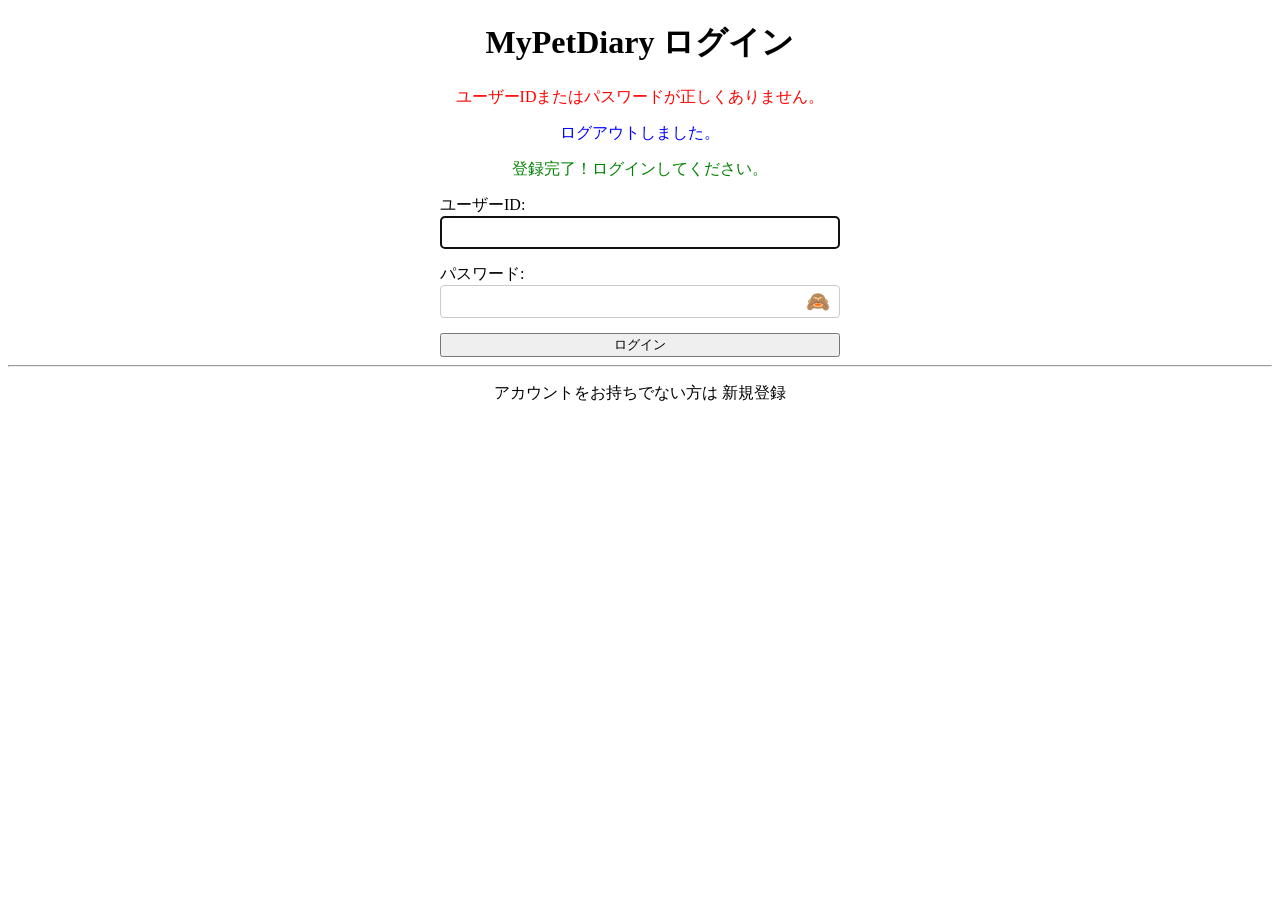
==== login.html @ 3652b0ef "Add files via upload" ====
<!DOCTYPE html>
<html xmlns:th="http://www.thymeleaf.org">
<head>
    <meta charset="UTF-8">
    <title>ログイン - MyPetDiary</title>
    <link rel="stylesheet" th:href="@{/css/style.css}">
    <style>
        .login-form-group { max-width: 400px; margin: 0 auto 15px auto; text-align: left; }
        .login-input { width: 100%; padding: 8px; box-sizing: border-box; border: 1px solid #ccc; border-radius: 4px; }
        .password-wrapper { position: relative; display: flex; align-items: center; width: 100%; }
    </style>
</head>
<body>
    <div class="container" style="text-align: center;">
        <h1>MyPetDiary ログイン</h1>

        <div th:if="${param.error}" style="color: red; margin-bottom: 15px;">ユーザーIDまたはパスワードが正しくありません。</div>
        <div th:if="${param.logout}" style="color: blue; margin-bottom: 15px;">ログアウトしました。</div>
        <div th:if="${param.register_success}" style="color: green; margin-bottom: 15px;">登録完了！ログインしてください。</div>

        <form th:action="@{/login}" method="post">
            <div class="login-form-group">
                <label for="username">ユーザーID:</label>
                <input type="text" id="username" name="username" required autofocus class="login-input">
            </div>

            <div class="login-form-group">
                <label for="password">パスワード:</label>
                <div class="password-wrapper">
                    <input type="password" id="password" name="password" required class="login-input" style="padding-right: 45px;">
                    <span id="togglePassword" style="position: absolute; right: 10px; cursor: pointer; font-size: 1.2em;">🙈</span>
                </div>
            </div>

            <button type="submit" class="btn" style="max-width: 400px; width: 100%;">ログイン</button>
        </form>

        <hr>
        <p>アカウントをお持ちでない方は <a th:href="@{/register}">新規登録</a></p>
    </div>

    <script>
        const togglePassword = document.querySelector('#togglePassword');
        const passwordInput = document.querySelector('#password');
        togglePassword.addEventListener('click', function () {
            const isPassword = passwordInput.getAttribute('type') === 'password';
            passwordInput.setAttribute('type', isPassword ? 'text' : 'password');
            this.textContent = isPassword ? '🐵' : '🙈';
        });
    </script>
</body>
</html>
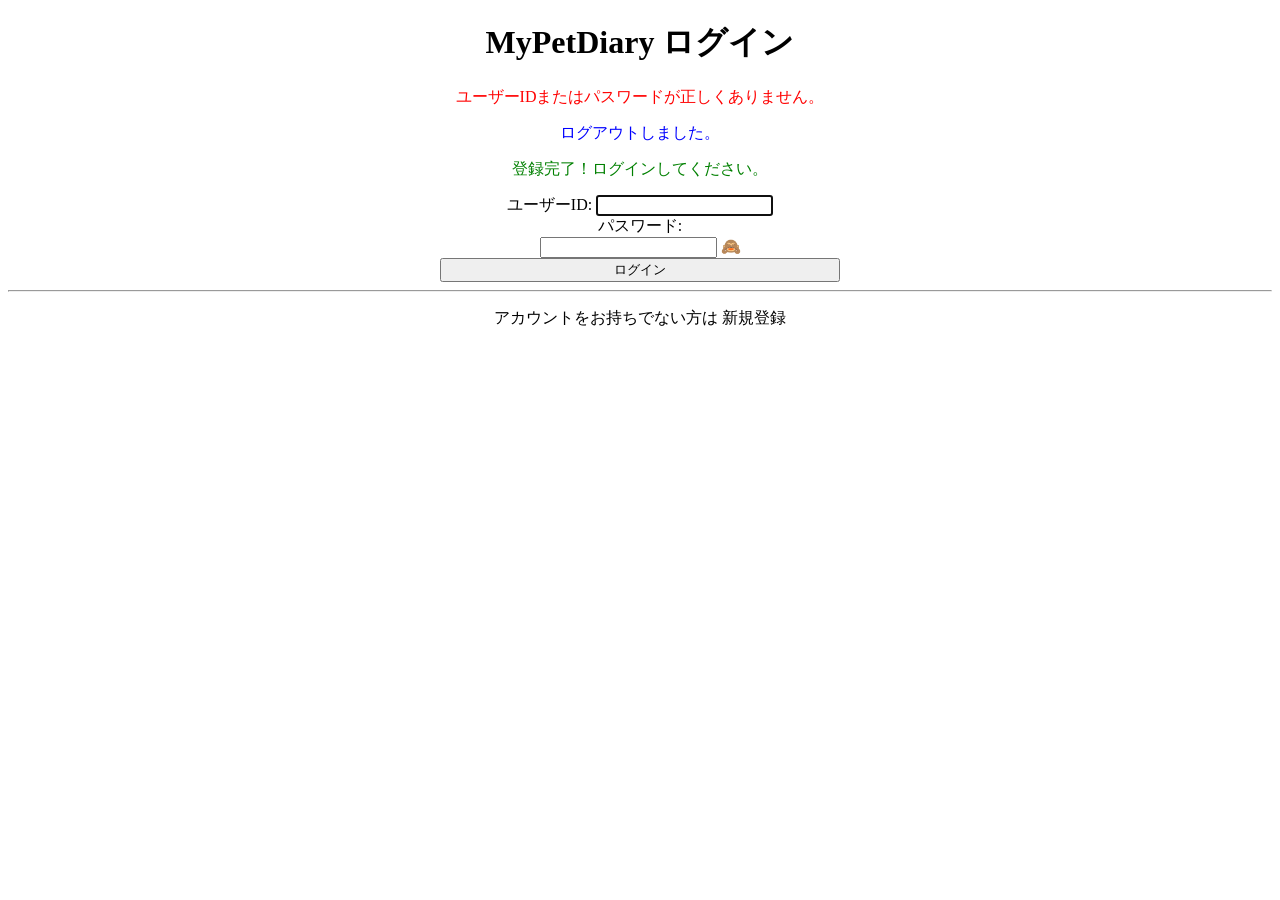
==== commit 8141a387: "feat: 天気アイコン表示機能の追加とJS実行順序の最適化" ====
--- a/login.html
+++ b/login.html
@@ -1,52 +1,47 @@
 <!DOCTYPE html>
 <html xmlns:th="http://www.thymeleaf.org">
+
 <head>
-    <meta charset="UTF-8">
-    <title>ログイン - MyPetDiary</title>
-    <link rel="stylesheet" th:href="@{/css/style.css}">
-    <style>
-        .login-form-group { max-width: 400px; margin: 0 auto 15px auto; text-align: left; }
-        .login-input { width: 100%; padding: 8px; box-sizing: border-box; border: 1px solid #ccc; border-radius: 4px; }
-        .password-wrapper { position: relative; display: flex; align-items: center; width: 100%; }
-    </style>
+	<meta charset="UTF-8">
+	<title>ログイン - MyPetDiary</title>
+	<link rel="stylesheet" th:href="@{/css/common.css}">
+	<link rel="stylesheet" th:href="@{/css/auth.css}">
+
+	<script th:src="@{/js/auth.js}" defer></script>
+
 </head>
+
 <body>
-    <div class="container" style="text-align: center;">
-        <h1>MyPetDiary ログイン</h1>
+	<div class="container" style="text-align: center;">
+		<h1>MyPetDiary ログイン</h1>
 
-        <div th:if="${param.error}" style="color: red; margin-bottom: 15px;">ユーザーIDまたはパスワードが正しくありません。</div>
-        <div th:if="${param.logout}" style="color: blue; margin-bottom: 15px;">ログアウトしました。</div>
-        <div th:if="${param.register_success}" style="color: green; margin-bottom: 15px;">登録完了！ログインしてください。</div>
+		<div th:if="${param.error}" style="color: red; margin-bottom: 15px;">ユーザーIDまたはパスワードが正しくありません。</div>
+		<div th:if="${param.logout}" style="color: blue; margin-bottom: 15px;">ログアウトしました。</div>
+		<div th:if="${param.register_success}" style="color: green; margin-bottom: 15px;">登録完了！ログインしてください。</div>
 
-        <form th:action="@{/login}" method="post">
-            <div class="login-form-group">
-                <label for="username">ユーザーID:</label>
-                <input type="text" id="username" name="username" required autofocus class="login-input">
-            </div>
+		<form th:action="@{/login}" method="post">
+			<div class="auth-form-group">
+				<label for="username">ユーザーID:</label>
+				<input type="text" id="username" name="username" required autofocus class="auth-input">
+			</div>
 
-            <div class="login-form-group">
-                <label for="password">パスワード:</label>
-                <div class="password-wrapper">
-                    <input type="password" id="password" name="password" required class="login-input" style="padding-right: 45px;">
-                    <span id="togglePassword" style="position: absolute; right: 10px; cursor: pointer; font-size: 1.2em;">🙈</span>
-                </div>
-            </div>
+			<div class="auth-form-group">
+				<label for="password">パスワード:</label>
+				<div class="password-wrapper">
+					<input type="password" id="password" name="password" required class="auth-input password-input">
+					<span id="togglePassword" class="password-toggle">
+					🙈
+					</span>
+				</div>
+			</div>
 
-            <button type="submit" class="btn" style="max-width: 400px; width: 100%;">ログイン</button>
-        </form>
+			<button type="submit" class="btn" style="max-width: 400px; width: 100%;">ログイン</button>
+		</form>
 
-        <hr>
-        <p>アカウントをお持ちでない方は <a th:href="@{/register}">新規登録</a></p>
-    </div>
+		<hr>
+		<p>アカウントをお持ちでない方は <a th:href="@{/register}">新規登録</a></p>
+	</div>
 
-    <script>
-        const togglePassword = document.querySelector('#togglePassword');
-        const passwordInput = document.querySelector('#password');
-        togglePassword.addEventListener('click', function () {
-            const isPassword = passwordInput.getAttribute('type') === 'password';
-            passwordInput.setAttribute('type', isPassword ? 'text' : 'password');
-            this.textContent = isPassword ? '🐵' : '🙈';
-        });
-    </script>
 </body>
+
 </html>
